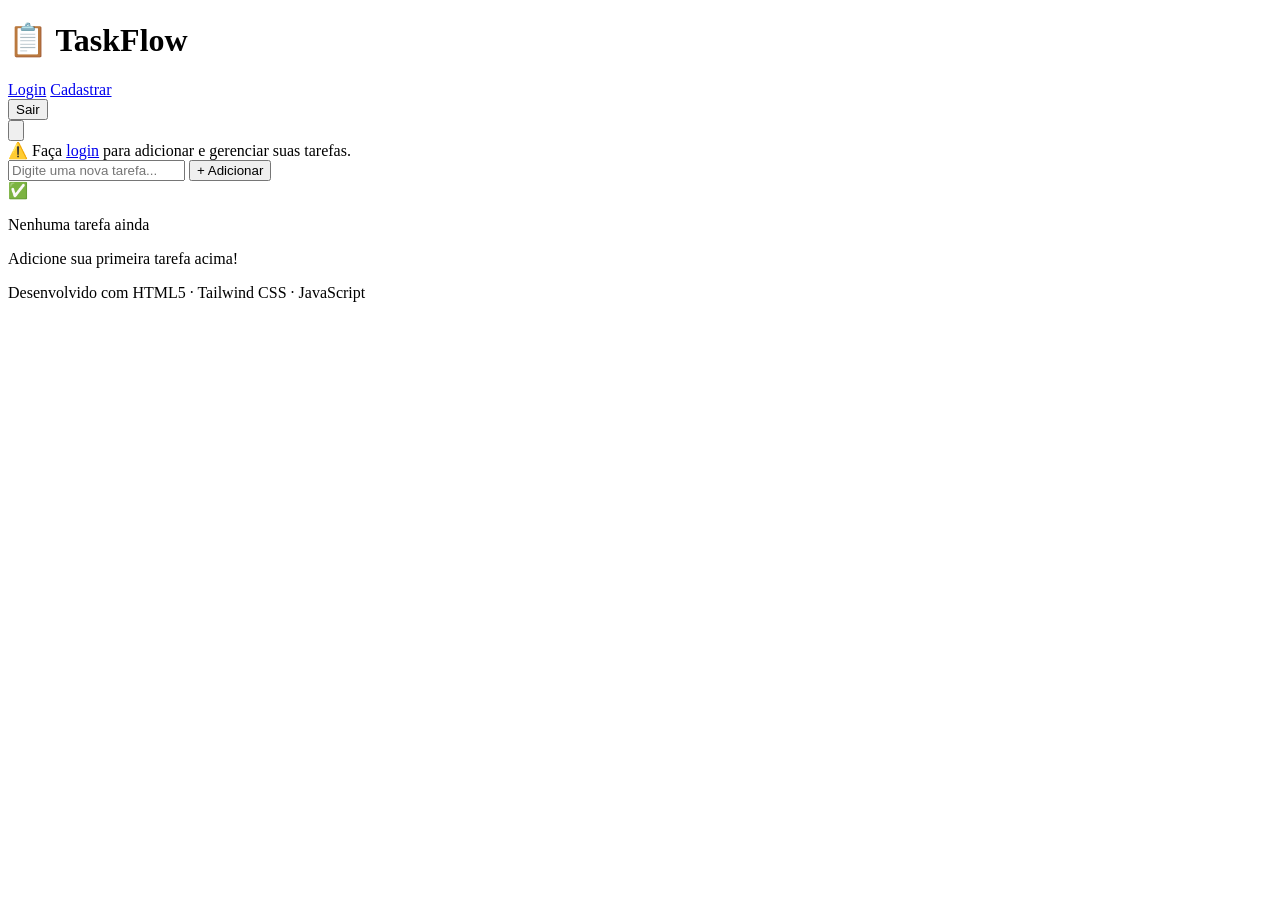
==== index.html @ c1248286 "`initial`" ====
<!DOCTYPE html>
<html lang="pt-BR" class="h-full">
<head>
  <meta charset="UTF-8">
  <meta name="viewport" content="width=device-width, initial-scale=1.0">
  <title>TaskFlow</title>

  <link rel="preconnect" href="https://fonts.googleapis.com">
  <link href="https://fonts.googleapis.com/css2?family=Sora:wght@400;500;600;700&display=swap" rel="stylesheet">

  <script src="https://cdn.tailwindcss.com"></script>
  <script>
    tailwind.config = {
      darkMode: 'class',
      theme: {
        extend: {
          fontFamily: { sans: ['Sora', 'sans-serif'] },
          colors: {
            primary: { DEFAULT: '#4f46e5', hover: '#4338ca', light: '#eef2ff' },
          },
          keyframes: {
            fadeIn: { from: { opacity: '0', transform: 'translateY(12px)' }, to: { opacity: '1', transform: 'translateY(0)' } }
          },
          animation: { fadeIn: 'fadeIn 0.25s ease-out' }
        }
      }
    }
  </script>

  <style>
    .task-done span { text-decoration: line-through; opacity: 0.55; }
    .task-done { background-color: #d1fae5 !important; }
    .dark .task-done { background-color: #064e3b !important; }
  </style>
</head>

<body class="min-h-screen flex flex-col bg-slate-100 dark:bg-slate-900 text-slate-800 dark:text-slate-100 transition-colors duration-300 font-sans">

  <!-- HEADER -->
  <header class="bg-primary shadow-lg sticky top-0 z-10">
    <div class="max-w-5xl mx-auto px-6 py-4 flex items-center justify-between gap-4 flex-wrap">
      <h1 class="text-white text-2xl font-bold tracking-tight">📋 TaskFlow</h1>

      <nav class="flex items-center gap-3">
        <!-- Exibido apenas quando deslogado -->
        <div id="authLinks" class="flex items-center gap-3">
          <a href="html/login.html" class="text-indigo-200 hover:text-white text-sm font-medium transition-colors">Login</a>
          <a href="html/cadastro.html" class="bg-white text-primary text-sm font-semibold px-4 py-1.5 rounded-full hover:bg-indigo-50 transition-colors">Cadastrar</a>
        </div>

        <!-- Exibido apenas quando logado -->
        <div id="userArea" class="hidden items-center gap-3">
          <span id="userEmail" class="text-indigo-200 text-sm hidden sm:block"></span>
          <button id="btnLogout" class="bg-white/20 hover:bg-white/30 text-white text-sm font-medium px-4 py-1.5 rounded-full transition-colors">
            Sair
          </button>
        </div>

        <!-- Dark Mode Toggle -->
        <button id="btnDark" aria-label="Alternar modo escuro"
          class="ml-2 w-9 h-9 flex items-center justify-center rounded-full bg-white/20 hover:bg-white/30 text-white transition-colors text-base">
          <img src="dark-mode.png" alt="">
        </button>
      </nav>
    </div>
  </header>

  <!-- MAIN -->
  <main class="flex-1 max-w-5xl w-full mx-auto px-4 sm:px-6 py-10 flex flex-col gap-8">

    <!-- Alerta de login -->
    <div id="alertLogin" class="hidden bg-yellow-50 dark:bg-yellow-900/30 border border-yellow-300 dark:border-yellow-700 text-yellow-800 dark:text-yellow-200 text-sm px-4 py-3 rounded-xl">
      ⚠️ Faça <a href="login.html" class="underline font-semibold">login</a> para adicionar e gerenciar suas tarefas.
    </div>

    <!-- Input de tarefa -->
    <section class="flex gap-3 flex-wrap">
      <input
        type="text"
        id="taskInput"
        placeholder="Digite uma nova tarefa..."
        class="flex-1 min-w-0 px-4 py-3 rounded-xl border border-slate-300 dark:border-slate-600 bg-white dark:bg-slate-800 text-slate-800 dark:text-white placeholder-slate-400 focus:outline-none focus:ring-2 focus:ring-primary text-sm shadow-sm transition"
      >
      <button id="btnAdd"
        class="px-6 py-3 bg-primary hover:bg-primary-hover active:scale-95 text-white font-semibold rounded-xl shadow-sm transition-all text-sm">
        + Adicionar
      </button>
    </section>

    <!-- Lista de tarefas -->
    <section id="taskList"
      class="grid grid-cols-1 sm:grid-cols-2 lg:grid-cols-3 gap-4">
    </section>

    <!-- Estado vazio -->
    <div id="emptyState" class="hidden flex-col items-center justify-center py-16 text-slate-400 dark:text-slate-600 text-center gap-3">
      <span class="text-5xl">✅</span>
      <p class="text-lg font-medium">Nenhuma tarefa ainda</p>
      <p class="text-sm">Adicione sua primeira tarefa acima!</p>
    </div>
  </main>

  <!-- FOOTER -->
  <footer class="bg-slate-800 dark:bg-black text-slate-400 text-xs text-center py-4 mt-auto">
    Desenvolvido com HTML5 · Tailwind CSS · JavaScript
  </footer>

  <script src="https://cdn.jsdelivr.net/npm/@supabase/supabase-js"></script>
  <script src="script.js"></script>
</body>
</html>
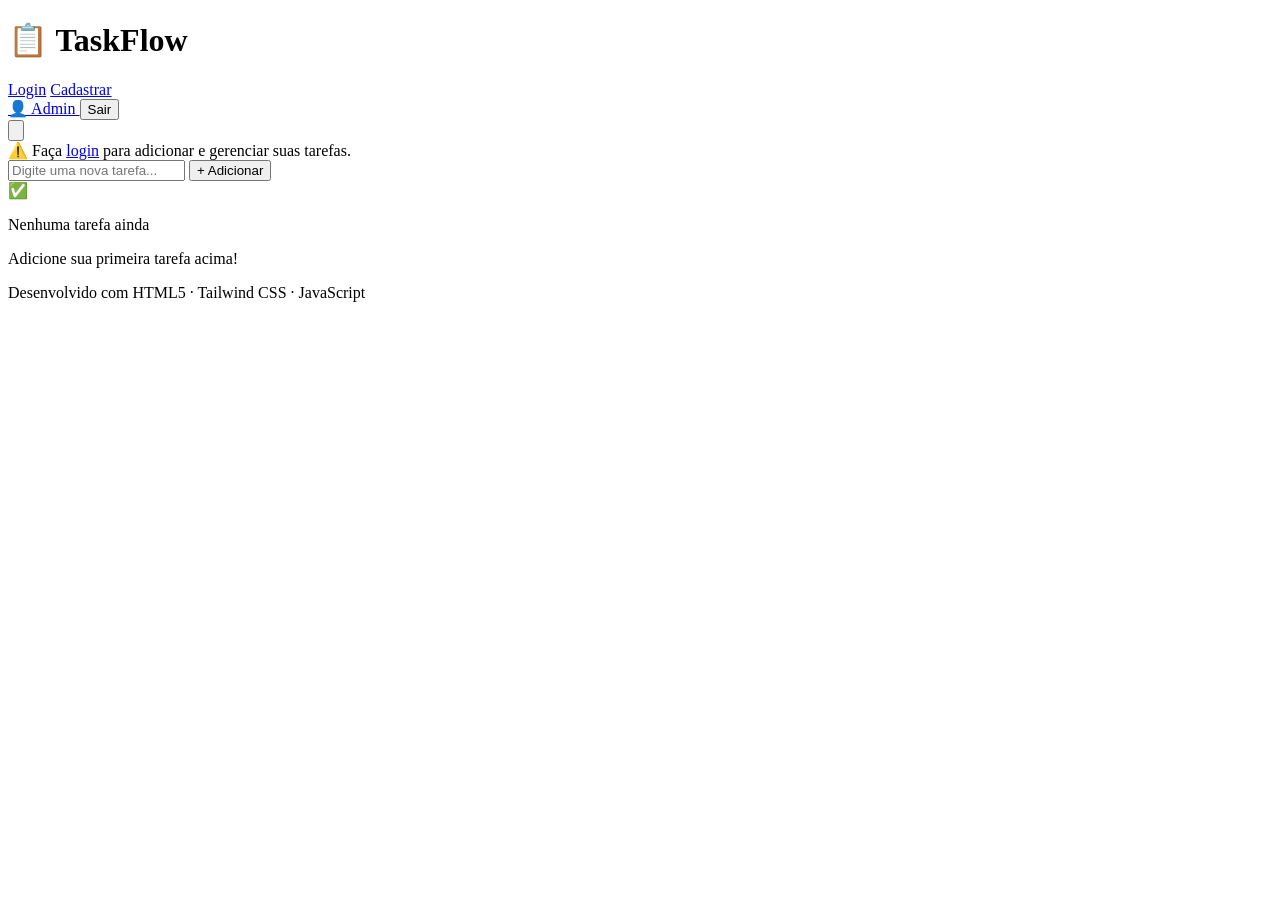
==== commit 4733261f: "Implementar painel administrativo com gerenciamento de usuários - Criar página admin.html com tabela" ====
--- a/index.html
+++ b/index.html
@@ -44,13 +44,16 @@
       <nav class="flex items-center gap-3">
         <!-- Exibido apenas quando deslogado -->
         <div id="authLinks" class="flex items-center gap-3">
-          <a href="html/login.html" class="text-indigo-200 hover:text-white text-sm font-medium transition-colors">Login</a>
-          <a href="html/cadastro.html" class="bg-white text-primary text-sm font-semibold px-4 py-1.5 rounded-full hover:bg-indigo-50 transition-colors">Cadastrar</a>
+          <a href="login.html" class="text-indigo-200 hover:text-white text-sm font-medium transition-colors">Login</a>
+          <a href="cadastro.html" class="bg-white text-primary text-sm font-semibold px-4 py-1.5 rounded-full hover:bg-indigo-50 transition-colors">Cadastrar</a>
         </div>
 
         <!-- Exibido apenas quando logado -->
         <div id="userArea" class="hidden items-center gap-3">
           <span id="userEmail" class="text-indigo-200 text-sm hidden sm:block"></span>
+          <a id="adminLink" href="admin.html" class="hidden bg-yellow-500 hover:bg-yellow-600 text-white text-sm font-medium px-3 py-1.5 rounded-full transition-colors">
+            👤 Admin
+          </a>
           <button id="btnLogout" class="bg-white/20 hover:bg-white/30 text-white text-sm font-medium px-4 py-1.5 rounded-full transition-colors">
             Sair
           </button>
